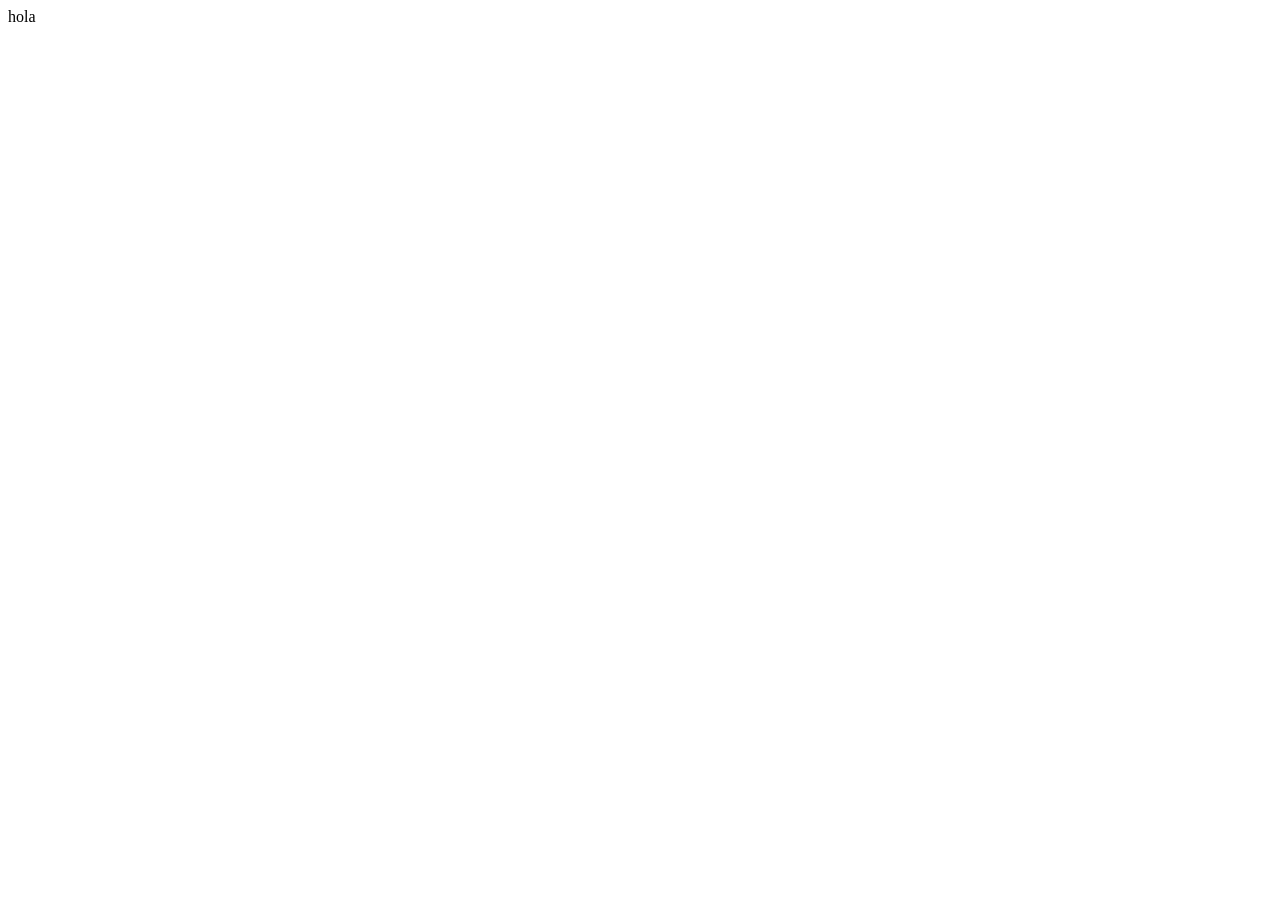
==== index.html @ ceac9f0c "estructura base de HTML" ====
<!DOCTYPE html>
<html lang="en">
	<head>
		<meta charset="UTF-8" />
		<meta name="viewport" content="width=device-width, initial-scale=1.0" />
		<title>Document</title>
	</head>
	<body>
		<div>hola</div>
		<div></div>
		<div></div>
	</body>
</html>
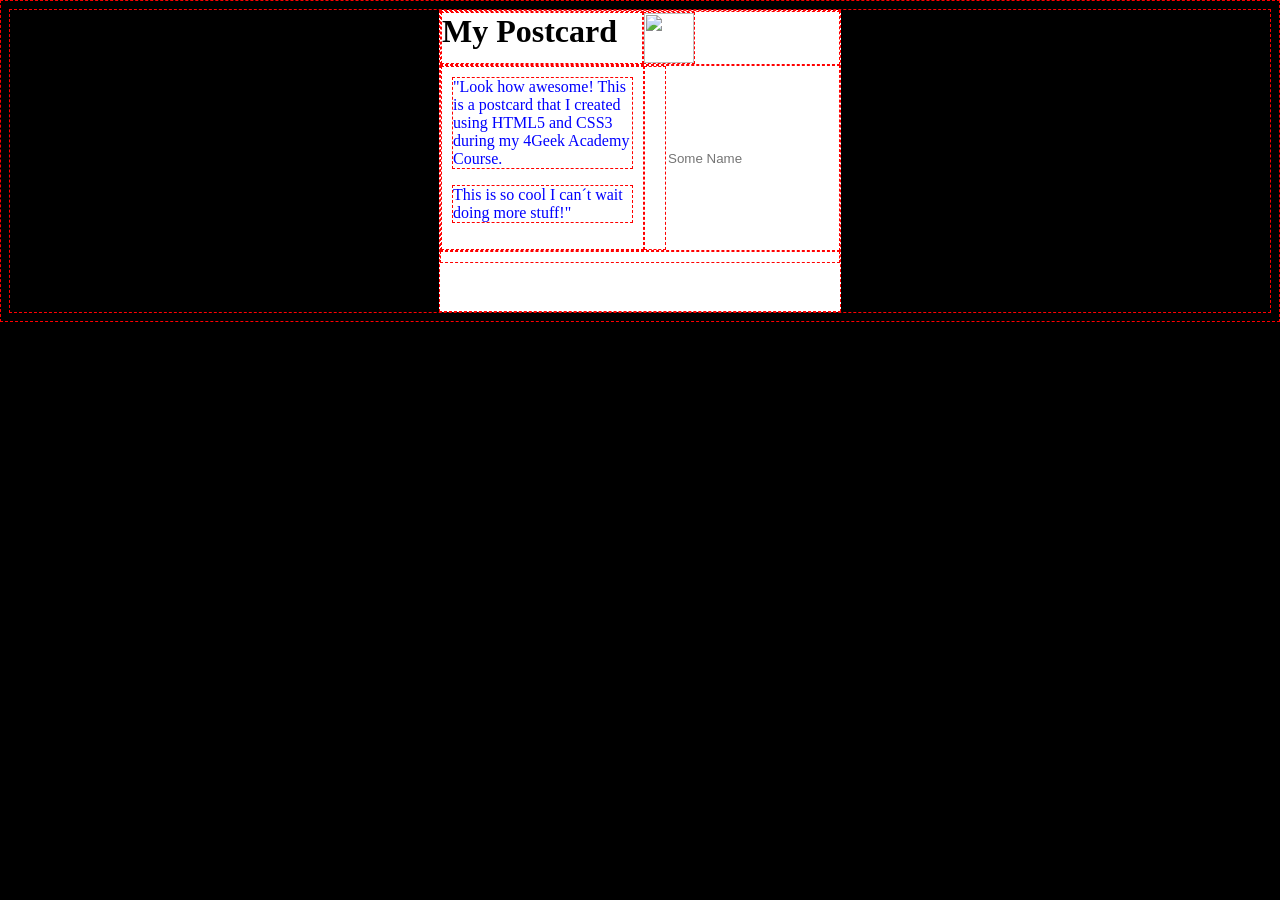
==== commit ccde6c08: "Postcard en body content" ====
--- a/index.html
+++ b/index.html
@@ -4,10 +4,28 @@
 		<meta charset="UTF-8" />
 		<meta name="viewport" content="width=device-width, initial-scale=1.0" />
 		<title>Document</title>
+		<link rel="stylesheet" href="styles.css" />
 	</head>
 	<body>
-		<div>hola</div>
-		<div></div>
-		<div></div>
+		<div class="postcard">
+			<div class="postcard-header">
+				<h1>My Postcard</h1>
+				<img
+					src="https://raw.githubusercontent.com/breatheco-de/exercise-postcard/e63a7916530cc850bd92aa1c2e19191837fb5c80/.learn/assets/4geeks.png"
+				/>
+			</div>
+
+			<div class="postcard-body">
+				<div class="body-left">
+          <p> "Look how awesome! This is a postcard that I created using HTML5 and CSS3 during my 4Geek Academy Course. </p> 
+          <p> This is so cool I can´t wait doing more stuff!" </p>
+        </div>
+				<div class="body-right"></div>
+        			<input type="text" placeholder="Some Name" /> 
+        
+        
+			</div>
+			<div class="postcard-footer"></div>
+		</div>
 	</body>
 </html>
--- a/styles.css
+++ b/styles.css
@@ -0,0 +1,55 @@
+body {
+	background: black;
+}
+
+* {
+	border: 1px dashed red;
+	min-height: 10px;
+}
+
+p {
+	color: blue;
+}
+
+.postcard {
+	background-color: white;
+	width: 400px;
+	height: 300px;
+	margin: auto;
+}
+
+.postcard-header {
+	display: flex;
+}
+
+.postcard-header h1 {
+	width: 200px;
+	margin: 0;
+	font-weight: bold;
+}
+
+.postcard-header img {
+	width: 50px;
+	height: 50px;
+}
+
+.postcard-body {
+	display:flex;
+}
+
+.body-left p:first-child {
+	margin-top: 0;
+}
+
+.body-left,
+.body-right {
+	padding: 10px;
+}
+
+
+
+input {
+	border: none;
+	border-bottom: auto;
+  font-size: 10;
+}
